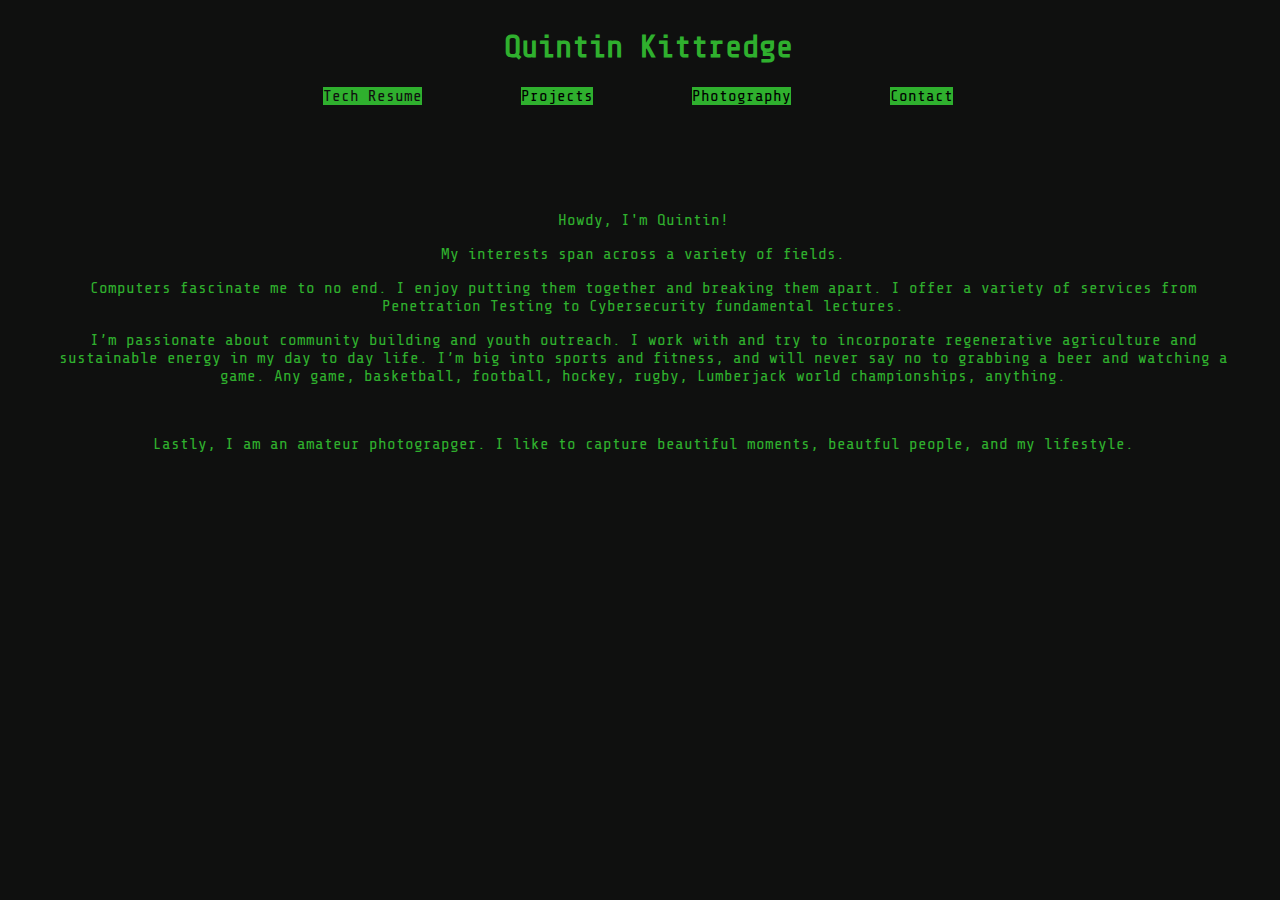
==== index.html @ cf5d8ebf "Update index.html" ====
<!DOCTYPE html>
<html>
<head>
  <link rel="preconnect" href="https://fonts.googleapis.com">
  <link rel="preconnect" href="https://fonts.gstatic.com" crossorigin>
  <link href="https://fonts.googleapis.com/css2?family=Share+Tech+Mono&display=swap" rel="stylesheet">
  <link type="text/css" rel="stylesheet" href="styles.css"  >
  <link rel="shortcut icon" href="favicon.png" type="image/png">
<title>Quintin Kittredge</title>
</head>
<body>

<h1>Quintin Kittredge</h1>

<ul class="navbutton">
  <li class="navbutton"><a href="Resume.pdf" target="_blank" rel="noopener noreferrer" style="text-decoration: none; color:#0F100F; background-color: #2FB02E;" class="link" >Tech Resume</a></li>
  <li class="navbutton"><a href="projects.html" style="text-decoration: none; background-color: #2FB02E;" class="link" >Projects</a></li>
  <li class="navbutton"><a href="photo.html" style="text-decoration: none; background-color: #2FB02E;" class="link" >Photography</a></li>
  <li class="navbutton"><a href="contact.html" style="text-decoration: none; background-color: #2FB02E;" class="link" >Contact</a></li>
  
</ul>
<br>
<br>
<br>
<br>
<br>
<br>
<p>Howdy, I'm Quintin!</p>
<p>My interests span across a variety of fields.</p>
<p>Computers fascinate me to no end. I enjoy putting them together and breaking them apart. I offer a variety of services from Penetration Testing to Cybersecurity fundamental lectures.</p>
<p>I’m passionate about community building and youth outreach. I work with and try to incorporate regenerative agriculture and sustainable energy in my day to day life. I’m big into sports and fitness, and will never say no to grabbing a beer and watching a game. Any game, basketball, football, hockey, rugby, Lumberjack world championships, anything.</p>
<br>
<p>Lastly, I am an amateur photograpger. I like to capture beautiful moments, beautful people, and my lifestyle.</p>

</body>
</html>
---- styles.css ----
html{
  overflow-x: hidden;
}
body{
  background-color: #0F100F;
  text-align: center;
  font-family: 'Share Tech Mono', monospace;
  width: 100%;
  height: 100%;
  overflow: hidden;
}

h1{
  text-align: center;
  color: #2FB02E
}
h2{
  color: #2FB02E
  list-style-type: none;
  text-decoration-color: #2FB02E;
  display: block;
}
h3{
  text-align: center;
  color: #2FB02E
}

blockquote p{
  color: #2FB02E
}
a{
  color:inherit;
}
ul{
  color: #2FB02E
  list-style-type: none;
  text-decoration-color: #2FB02E;
  display: inline-block;
  list-style-type: disc;
  margin-block-start: 1em;
  margin-block-end: 1em;
  margin-inline-start: 0px;
  margin-inline-end: 0px;
  padding-inline-start: 10px;
}

.navbutton{
  list-style-type: none;
  display: inline;
  text-align: center;
  font-family: 'Share Tech Mono', monospace;
  color: #2FB02E
  margin-block-start: 1em;
  margin-block-end: 1em;
  margin-inline-start: 0px;
  margin-inline-end: 50px;
  padding-inline-start: 40px;

}

p{
  color: #2FB02E;
  text-align: center;
  margin-block-start: 1em;
  margin-block-end: 1em;
  margin-inline-start: 0px;
  margin-inline-end: 50px;
  padding-inline-start: 40px;
}

img{
  width: 100%;
  display: block;
}
.flex{
  display: flex;
  justify-content: center;
  align-items: center;
}
.container{
  width: 90vw;
  margin: 0 auto;
}

.section-three{
  margin: 40px 0;
}
.single-img{
  position: relative;
  margin: 10px;
}
.single-img-content{
  position: absolute;
  bottom: 0;
  left: 0;
  right: 0;
  color: #fff;
  padding: 5px 30px;
  background: rgba(0, 0, 0, 0.7);
}
.single-img-content h3{
  font-size: 18px;
  font-weight: 300;
  text-transform: uppercase;
}

/***************** Media Queries *****************/


@media screen and (min-width: 800px){
  .gallery{
      display: grid;
      grid-template-columns: repeat(2, 1fr);
  }
}

@media screen and (min-width: 1200px){
  .gallery{
      grid-template-columns: repeat(3, 1fr);
  }
}
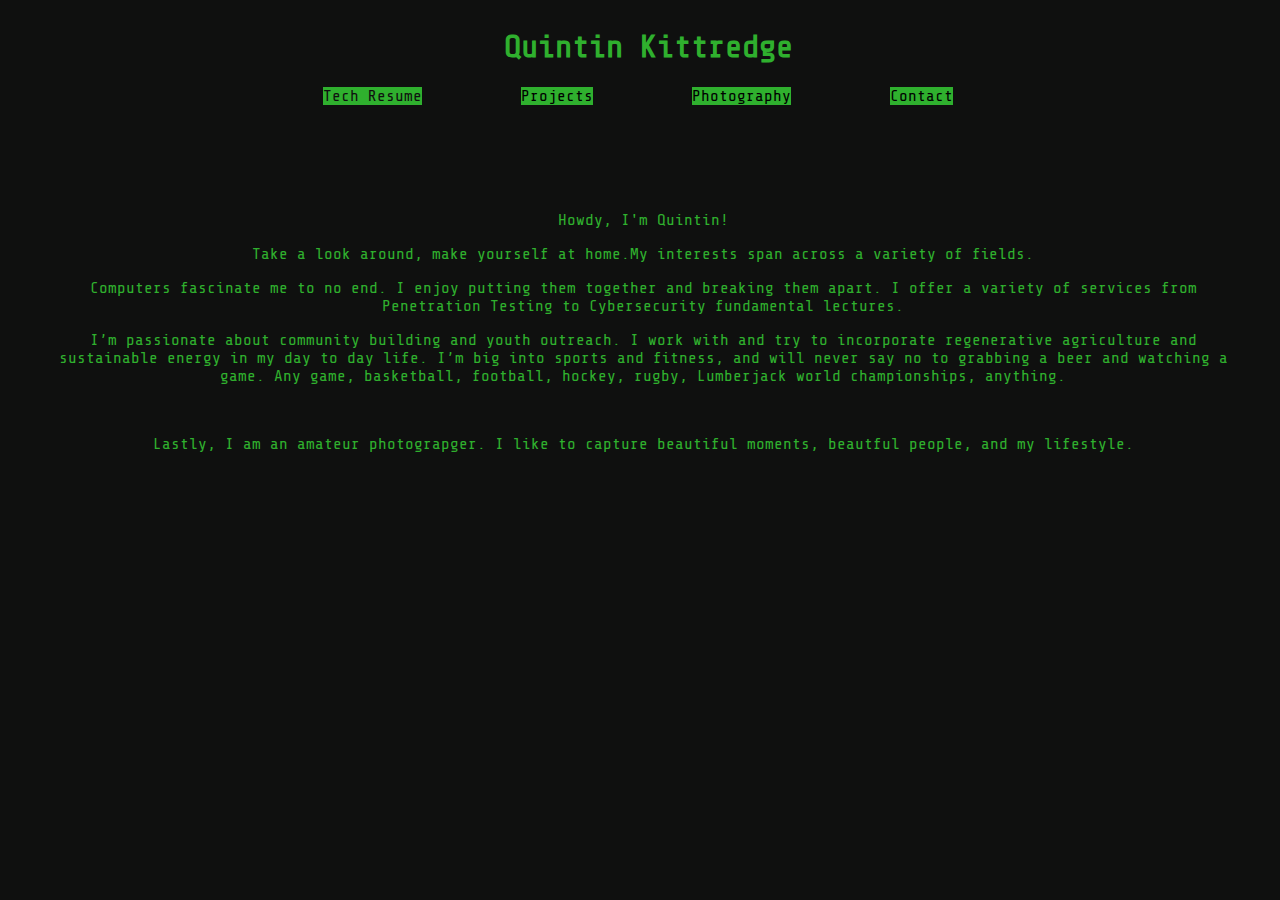
==== commit f3a607e2: "Update index.html" ====
--- a/index.html
+++ b/index.html
@@ -26,7 +26,7 @@
 <br>
 <br>
 <p>Howdy, I'm Quintin!</p>
-<p>My interests span across a variety of fields.</p>
+<p>Take a look around, make yourself at home.My interests span across a variety of fields.</p>
 <p>Computers fascinate me to no end. I enjoy putting them together and breaking them apart. I offer a variety of services from Penetration Testing to Cybersecurity fundamental lectures.</p>
 <p>I’m passionate about community building and youth outreach. I work with and try to incorporate regenerative agriculture and sustainable energy in my day to day life. I’m big into sports and fitness, and will never say no to grabbing a beer and watching a game. Any game, basketball, football, hockey, rugby, Lumberjack world championships, anything.</p>
 <br>
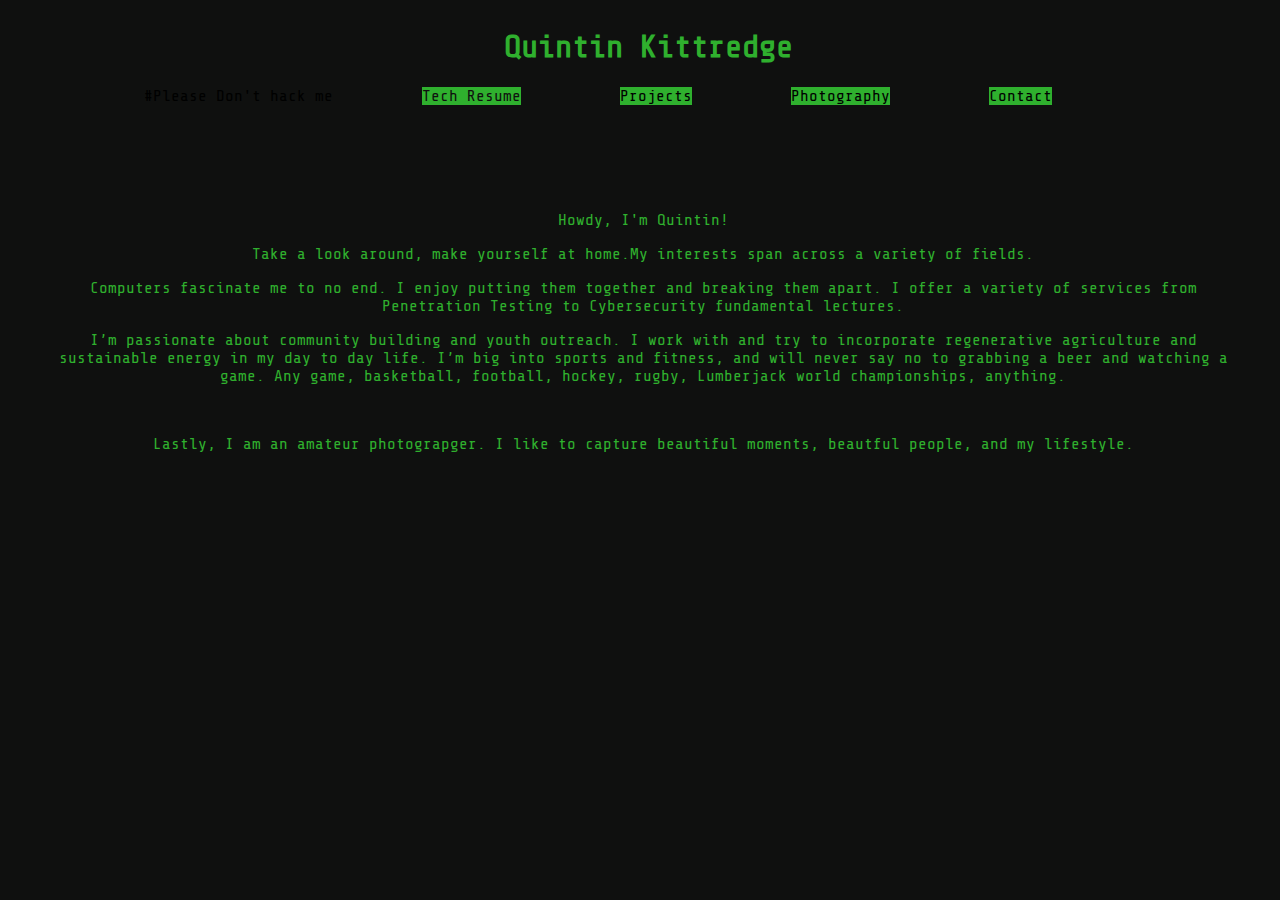
==== commit 9c642ab8: "Update index.html" ====
--- a/index.html
+++ b/index.html
@@ -11,7 +11,7 @@
 <body>
 
 <h1>Quintin Kittredge</h1>
-
+#Please Don't hack me
 <ul class="navbutton">
   <li class="navbutton"><a href="Resume.pdf" target="_blank" rel="noopener noreferrer" style="text-decoration: none; color:#0F100F; background-color: #2FB02E;" class="link" >Tech Resume</a></li>
   <li class="navbutton"><a href="projects.html" style="text-decoration: none; background-color: #2FB02E;" class="link" >Projects</a></li>
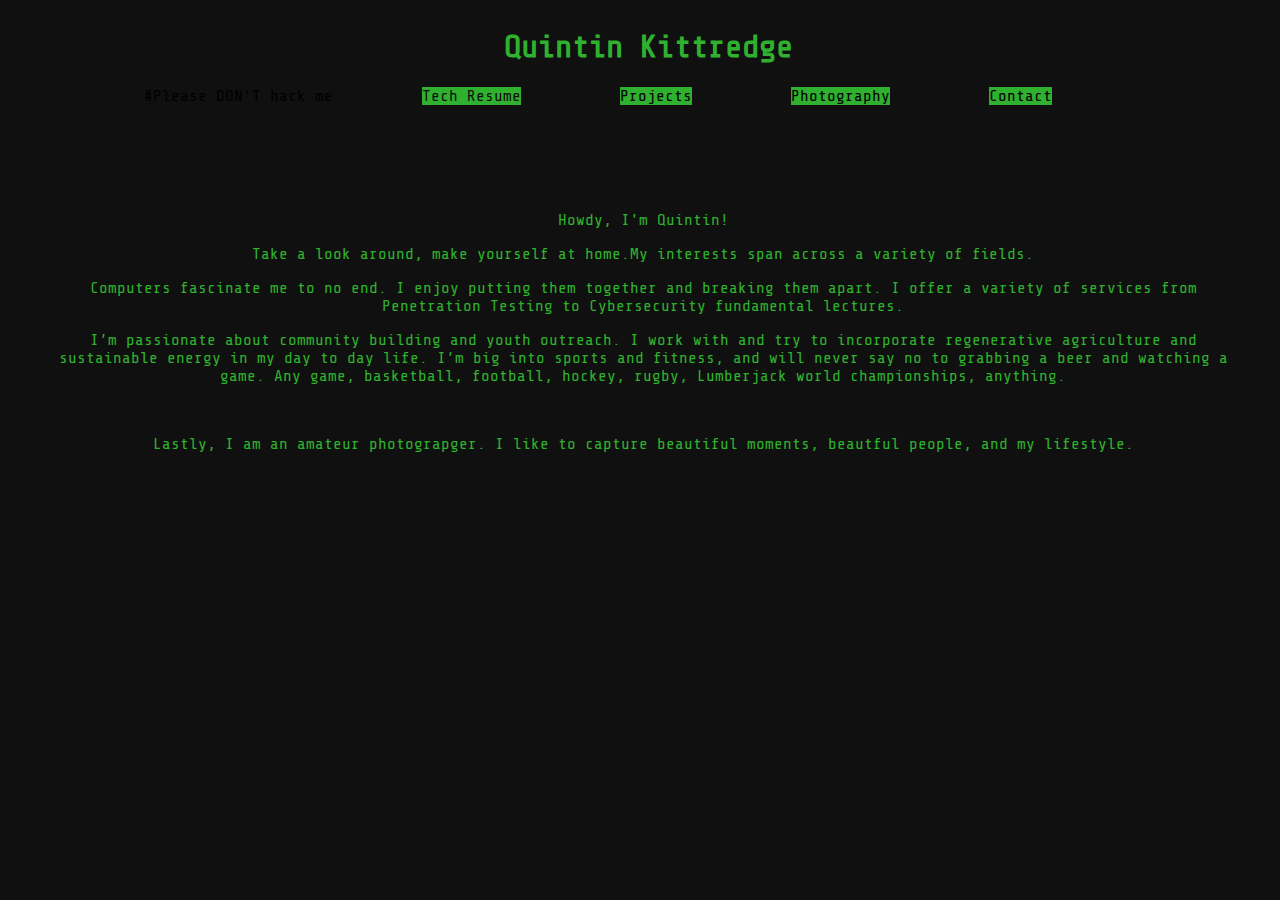
==== commit 602485dd: "Update index.html" ====
--- a/index.html
+++ b/index.html
@@ -11,7 +11,7 @@
 <body>
 
 <h1>Quintin Kittredge</h1>
-#Please Don't hack me
+#Please DON'T hack me
 <ul class="navbutton">
   <li class="navbutton"><a href="Resume.pdf" target="_blank" rel="noopener noreferrer" style="text-decoration: none; color:#0F100F; background-color: #2FB02E;" class="link" >Tech Resume</a></li>
   <li class="navbutton"><a href="projects.html" style="text-decoration: none; background-color: #2FB02E;" class="link" >Projects</a></li>
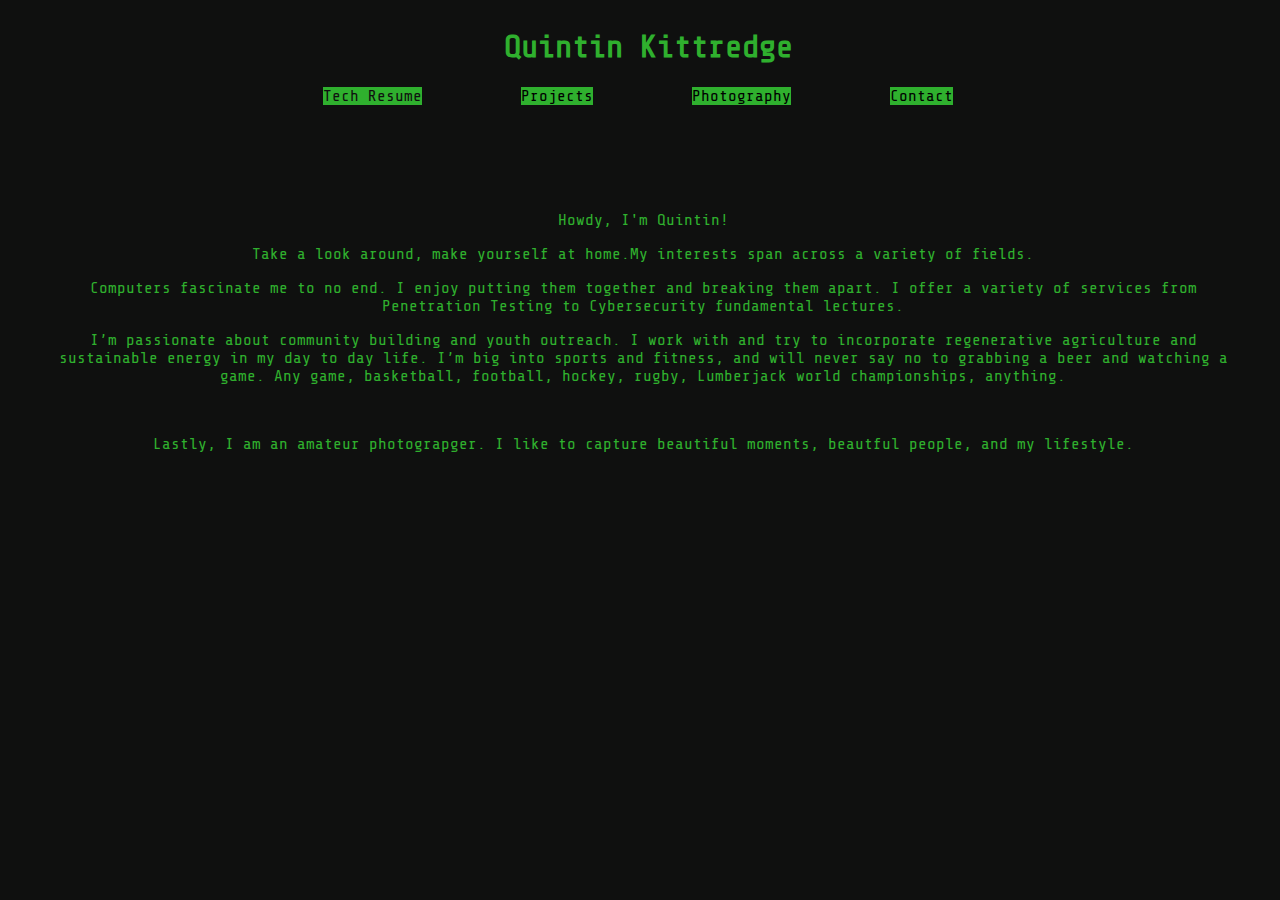
==== commit df570419: "Update index.html" ====
--- a/index.html
+++ b/index.html
@@ -11,7 +11,7 @@
 <body>
 
 <h1>Quintin Kittredge</h1>
-#Please DON'T hack me
+<!╌Please DON"T hack me╌>
 <ul class="navbutton">
   <li class="navbutton"><a href="Resume.pdf" target="_blank" rel="noopener noreferrer" style="text-decoration: none; color:#0F100F; background-color: #2FB02E;" class="link" >Tech Resume</a></li>
   <li class="navbutton"><a href="projects.html" style="text-decoration: none; background-color: #2FB02E;" class="link" >Projects</a></li>
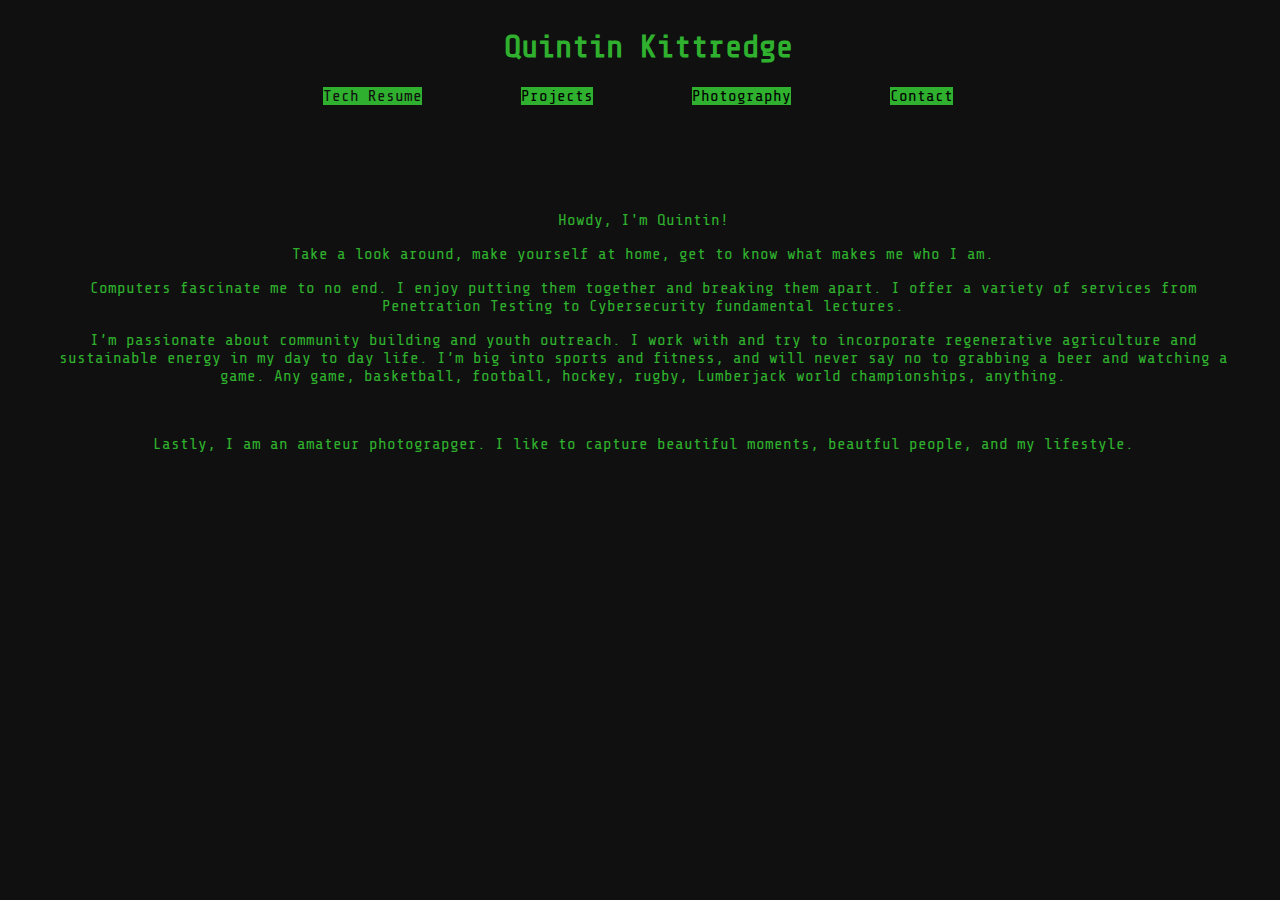
==== commit 0fac6c14: "Update index.html" ====
--- a/index.html
+++ b/index.html
@@ -26,7 +26,7 @@
 <br>
 <br>
 <p>Howdy, I'm Quintin!</p>
-<p>Take a look around, make yourself at home.My interests span across a variety of fields.</p>
+<p>Take a look around, make yourself at home, get to know what makes me who I am.</p>
 <p>Computers fascinate me to no end. I enjoy putting them together and breaking them apart. I offer a variety of services from Penetration Testing to Cybersecurity fundamental lectures.</p>
 <p>I’m passionate about community building and youth outreach. I work with and try to incorporate regenerative agriculture and sustainable energy in my day to day life. I’m big into sports and fitness, and will never say no to grabbing a beer and watching a game. Any game, basketball, football, hockey, rugby, Lumberjack world championships, anything.</p>
 <br>
--- a/styles.css
+++ b/styles.css
@@ -1,6 +1,7 @@
 html{
   overflow-x: hidden;
 }
+
 body{
   background-color: #0F100F;
   text-align: center;
@@ -43,7 +44,13 @@
   margin-inline-end: 0px;
   padding-inline-start: 10px;
 }
-
+div{
+    height: 100%;
+    display: flex;
+    flex-direction: column;
+    justify-content: flex-end;
+    padding: 30px;
+}
 .navbutton{
   list-style-type: none;
   display: inline;
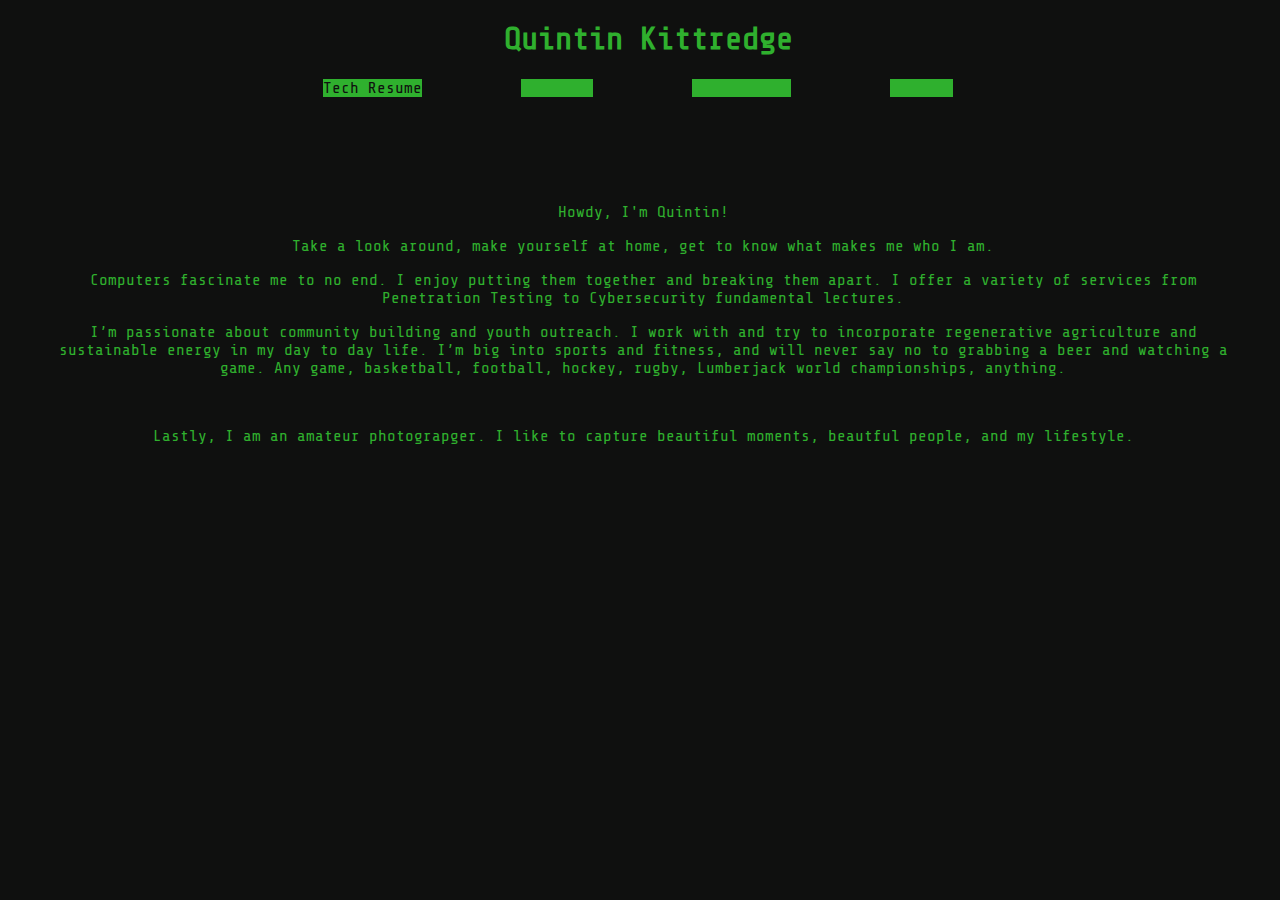
==== commit de01e81f: "Update index.html" ====
--- a/index.html
+++ b/index.html
@@ -1,6 +1,9 @@
 <!DOCTYPE html>
 <html>
 <head>
+  <meta http-equiv='cache-control' content='no-cache'> 
+  <meta http-equiv='expires' content='0'> 
+  <meta http-equiv='pragma' content='no-cache'>
   <link rel="preconnect" href="https://fonts.googleapis.com">
   <link rel="preconnect" href="https://fonts.gstatic.com" crossorigin>
   <link href="https://fonts.googleapis.com/css2?family=Share+Tech+Mono&display=swap" rel="stylesheet">
--- a/styles.css
+++ b/styles.css
@@ -1,39 +1,37 @@
-html{
-  overflow-x: hidden;
-}
-
 body{
   background-color: #0F100F;
   text-align: center;
   font-family: 'Share Tech Mono', monospace;
   width: 100%;
   height: 100%;
-  overflow: hidden;
+  overflow: scroll;
+  overflow-x: scroll;
+  overflow-y: scroll;
 }
 
 h1{
   text-align: center;
-  color: #2FB02E
+  color: #2FB02E;
 }
 h2{
-  color: #2FB02E
+  color: #2FB02E;
   list-style-type: none;
   text-decoration-color: #2FB02E;
   display: block;
 }
 h3{
   text-align: center;
-  color: #2FB02E
+  color: #2FB02E;
 }
 
 blockquote p{
-  color: #2FB02E
+  color: #2FB02E;
 }
 a{
   color:inherit;
 }
 ul{
-  color: #2FB02E
+  color: #2FB02E;
   list-style-type: none;
   text-decoration-color: #2FB02E;
   display: inline-block;
@@ -56,7 +54,7 @@
   display: inline;
   text-align: center;
   font-family: 'Share Tech Mono', monospace;
-  color: #2FB02E
+  color: #2FB02E;
   margin-block-start: 1em;
   margin-block-end: 1em;
   margin-inline-start: 0px;
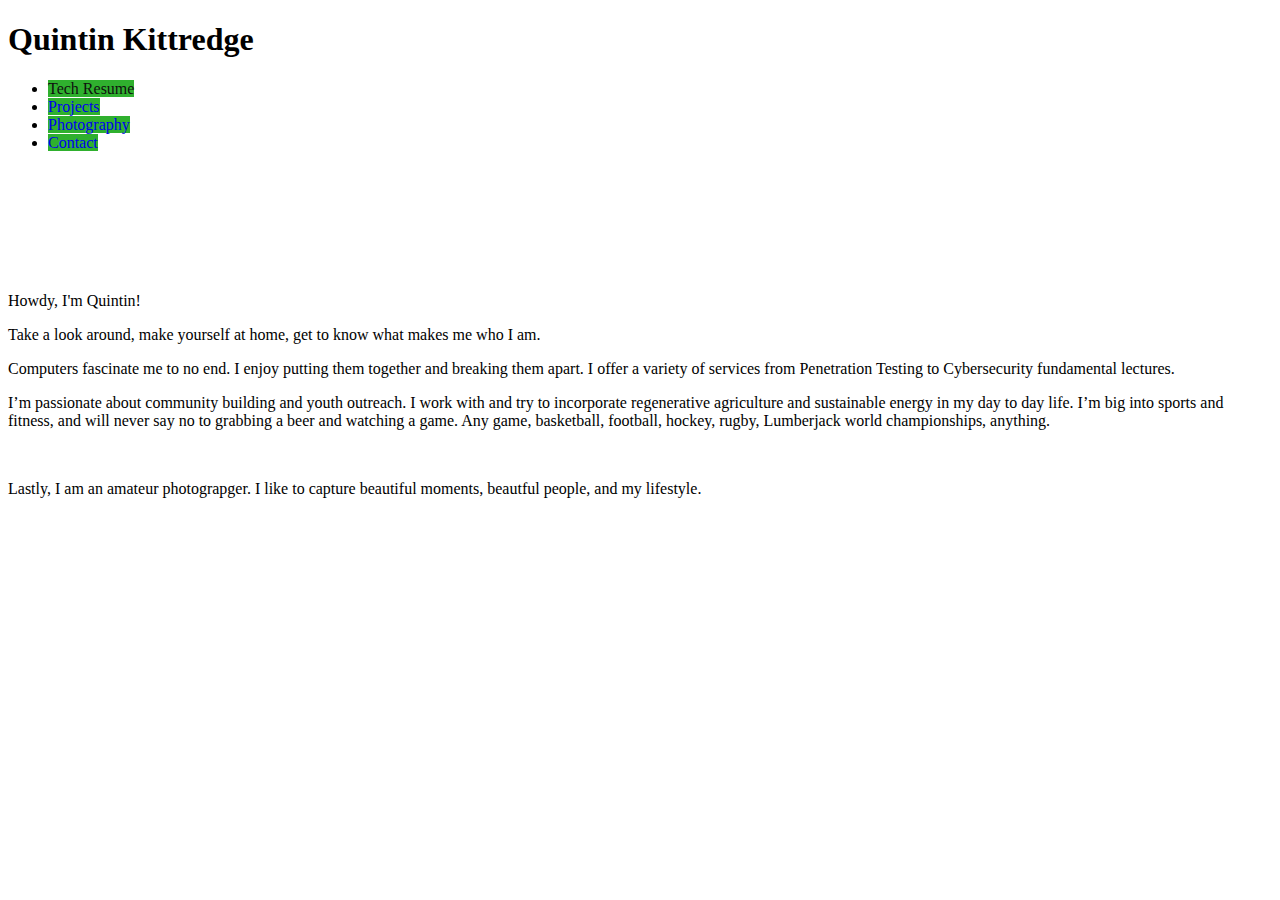
==== commit 16fa4d9a: "Update index.html" ====
--- a/index.html
+++ b/index.html
@@ -7,7 +7,7 @@
   <link rel="preconnect" href="https://fonts.googleapis.com">
   <link rel="preconnect" href="https://fonts.gstatic.com" crossorigin>
   <link href="https://fonts.googleapis.com/css2?family=Share+Tech+Mono&display=swap" rel="stylesheet">
-  <link type="text/css" rel="stylesheet" href="styles.css"  >
+  <link rel=“stylesheet” type=“text/css” href=“styles.css”>
   <link rel="shortcut icon" href="favicon.png" type="image/png">
 <title>Quintin Kittredge</title>
 </head>
